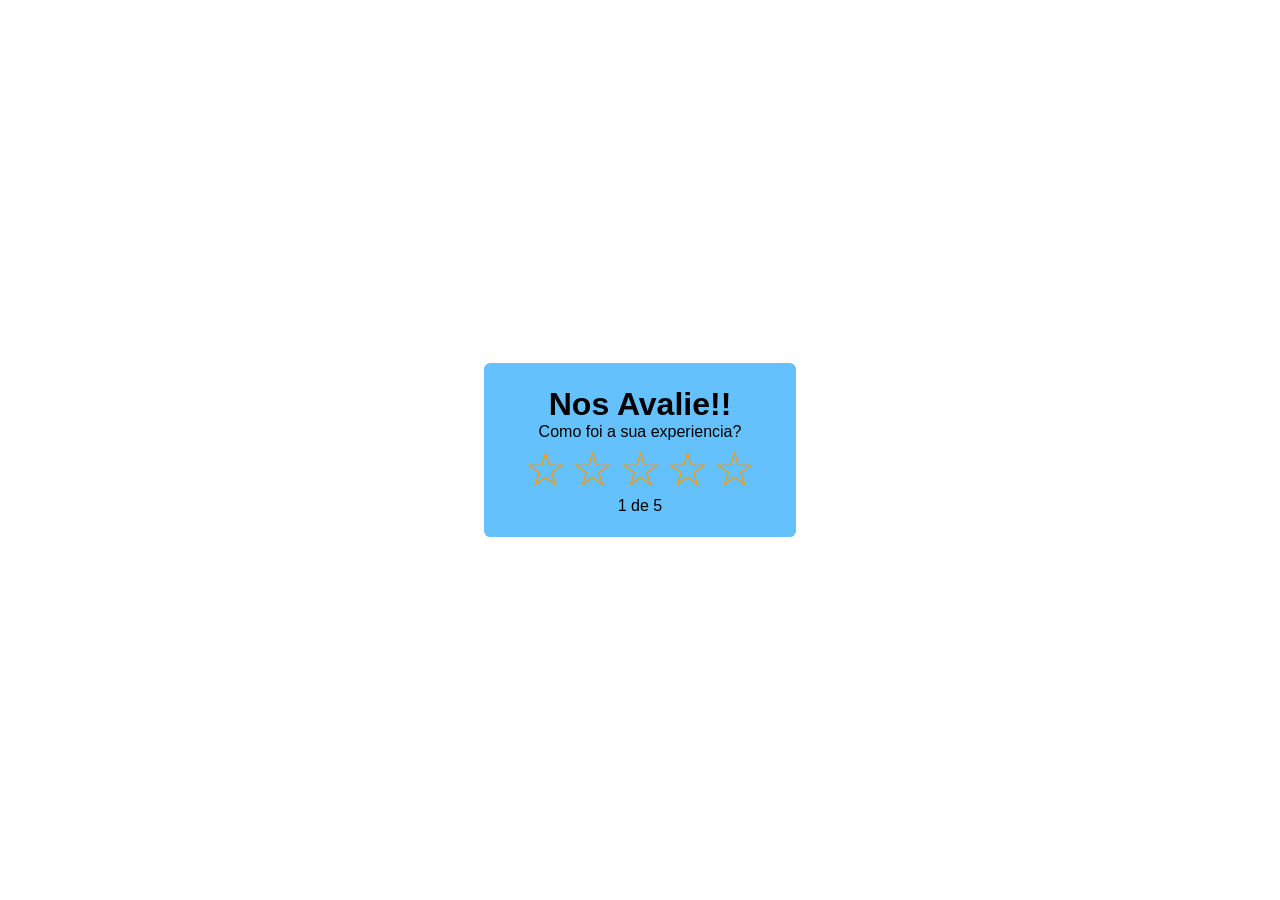
==== avaliacao/index.html @ ed870291 "atualização no perfil.html" ====
<!DOCTYPE html>
<html lang="en">
  <head>
    <link rel="stylesheet" type="text/css" href="/ProjetoMensal/css/pagamento">
    <script src="/ProjetoMensal/js/include.js"></script>
    <title>CheckInn - Avaliação</title>
    <div w3-include-html="/ProjetoMensal/head.html"></div>
    <style>
      * {
        margin: 0;
        padding: 0;
        box-sizing: border-box;
      }
      body {
        height: 100vh;
        display: flex;
        flex-direction: column;
        justify-content: center;
        align-items: center;
        font-family: Arial, Helvetica, sans-serif;
      }
      .star {
        font-size: 3rem;
        color: #ff9800;
        background-color: unset;
        border: none;
      }
      .rating_container {
        background-color: rgb(101, 193, 251);
        padding: 1.4rem 2.5rem;
        margin: 2rem;
        border-radius: 0.4rem;
        text-align: center;
        animation: slide-up 1s ease;
      }
      .rating_heading {
        color: rgb(0, 0, 0);
        animation: scale-up 1s ease;
        text-align: center;
      }
      .star:hover {
        cursor: pointer;
      }
      @keyframes scale-up {
        0% {
          opacity: 0;
          transform: scale(0.5);
        }
        100% {
          opacity: 1;
          transform: scale(1);
        }
      }
      @keyframes slide-up {
        0% {
          opacity: 0;
          transform: translateY(50px);
        }
        100% {
          opacity: 1;
          transform: translateY(0px);
        }
      }
    </style>
  </head>

  <body>
    <div w3-include-html="../navbar.html"></div>
    <div class="rating_container">
      <h1 class="rating_heading">Nos Avalie!!</h1>
      <p>Como foi a sua experiencia?</p>
      <div class="star_rating">
        <button class="star">&#9734;</button>
        <button class="star">&#9734;</button>
        <button class="star">&#9734;</button>
        <button class="star">&#9734;</button>
        <button class="star">&#9734;</button>
        <p class="current_rating">1 de 5</p>
      </div>
    </div>
    <script>
      const allStars = document.querySelectorAll('.star');
      let current_rating = document.querySelector('.current_rating');

      allStars.forEach((star, i) => {
        star.onclick = function () {
          let current_star_level = i + 1;
          current_rating.innerText = `${current_star_level} de 5`;
          allStars.forEach((star, j) => {
            if (current_star_level >= j + 1) {
              star.innerHTML = '&#9733;';
            } else {
              star.innerHTML = '&#9734;';
            }
          });
        };
      });
    </script>
  </body>
  <script src="https://cdn.jsdelivr.net/npm/bootstrap@5.3.2/dist/js/bootstrap.bundle.min.js"
    integrity="sha384-C6RzsynM9kWDrMNeT87bh95OGNyZPhcTNXj1NW7RuBCsyN/o0jlpcV8Qyq46cDfL"
    crossorigin="anonymous"></script>
  <script>
    includeHTML();
  </script>
</html>
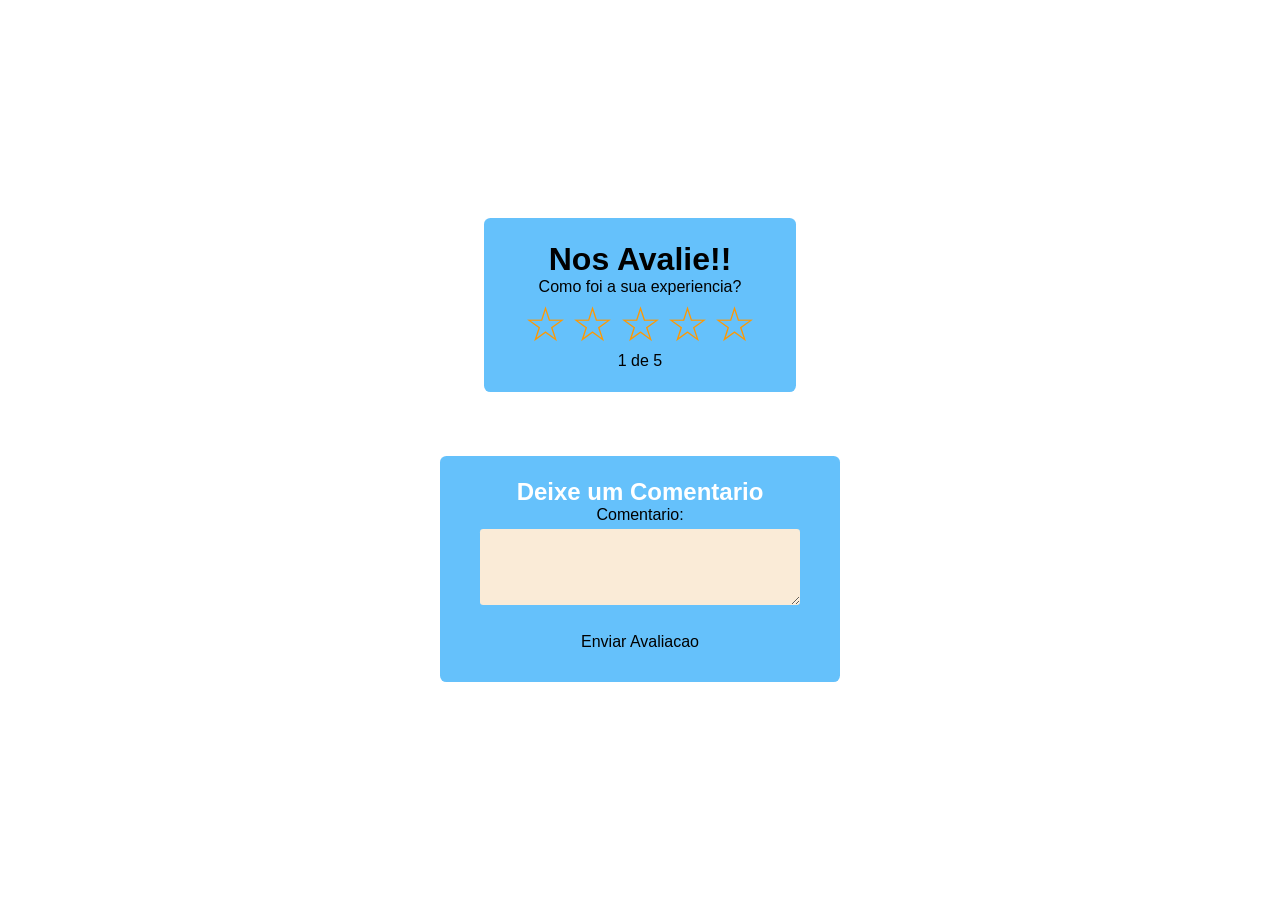
==== commit 79ab95a4: "Atualização da avaliação com Comment box e js" ====
--- a/avaliacao/index.html
+++ b/avaliacao/index.html
@@ -1,66 +1,12 @@
 <!DOCTYPE html>
-<html lang="en">
+<html lang="pt-BR">
   <head>
-    <link rel="stylesheet" type="text/css" href="/ProjetoMensal/css/pagamento">
+    <link rel="stylesheet" type="text/css" href="avaliacao.css">
     <script src="/ProjetoMensal/js/include.js"></script>
-    <title>CheckInn - Avaliação</title>
+    <title>CheckInn - Avaliar</title>
     <div w3-include-html="/ProjetoMensal/head.html"></div>
     <style>
-      * {
-        margin: 0;
-        padding: 0;
-        box-sizing: border-box;
-      }
-      body {
-        height: 100vh;
-        display: flex;
-        flex-direction: column;
-        justify-content: center;
-        align-items: center;
-        font-family: Arial, Helvetica, sans-serif;
-      }
-      .star {
-        font-size: 3rem;
-        color: #ff9800;
-        background-color: unset;
-        border: none;
-      }
-      .rating_container {
-        background-color: rgb(101, 193, 251);
-        padding: 1.4rem 2.5rem;
-        margin: 2rem;
-        border-radius: 0.4rem;
-        text-align: center;
-        animation: slide-up 1s ease;
-      }
-      .rating_heading {
-        color: rgb(0, 0, 0);
-        animation: scale-up 1s ease;
-        text-align: center;
-      }
-      .star:hover {
-        cursor: pointer;
-      }
-      @keyframes scale-up {
-        0% {
-          opacity: 0;
-          transform: scale(0.5);
-        }
-        100% {
-          opacity: 1;
-          transform: scale(1);
-        }
-      }
-      @keyframes slide-up {
-        0% {
-          opacity: 0;
-          transform: translateY(50px);
-        }
-        100% {
-          opacity: 1;
-          transform: translateY(0px);
-        }
-      }
+      
     </style>
   </head>
 
@@ -78,6 +24,19 @@
         <p class="current_rating">1 de 5</p>
       </div>
     </div>
+    
+    <div class="comment-box">
+      <h2>Deixe um Comentario</h2>
+      <form>
+        <label for="comment">Comentario:</label>
+        <textarea id="comment" name="comment" rows="4"></textarea>
+    
+        <button type="submit">Enviar Avaliacao</button>
+      </form>
+    </div>
+    
+
+
     <script>
       const allStars = document.querySelectorAll('.star');
       let current_rating = document.querySelector('.current_rating');
--- a/avaliacao/avaliacao.css
+++ b/avaliacao/avaliacao.css
@@ -0,0 +1,95 @@
+* {
+    margin: 0;
+    padding: 0;
+    box-sizing: border-box;
+  }
+  body {
+    height: 100vh;
+    display: flex;
+    flex-direction: column;
+    justify-content: center;
+    align-items: center;
+    font-family: Arial, Helvetica, sans-serif;
+  }
+  .star {
+    font-size: 3rem;
+    color: #ff9800;
+    background-color: unset;
+    border: none;
+  }
+  .rating_container {
+    background-color: rgb(101, 193, 251);
+    padding: 1.4rem 2.5rem;
+    margin: 2rem;
+    border-radius: 0.4rem;
+    text-align: center;
+    animation: slide-up 1s ease;
+  }
+  .rating_heading {
+    color: rgb(0, 0, 0);
+    animation: scale-up 1s ease;
+    text-align: center;
+  }
+  .star:hover {
+    cursor: pointer;
+  }
+  @keyframes scale-up {
+    0% {
+      opacity: 0;
+      transform: scale(0.5);
+    }
+    100% {
+      opacity: 1;
+      transform: scale(1);
+    }
+  }
+  @keyframes slide-up {
+    0% {
+      opacity: 0;
+      transform: translateY(50px);
+    }
+    100% {
+      opacity: 1;
+      transform: translateY(0px);
+    }
+  }
+  .comment-box {
+  background-color: rgb(101, 193, 251);
+  padding: 1.4rem 2.5rem;
+  margin: 2rem;
+  border-radius: 0.4rem;
+  text-align: center;
+  animation: slide-up 1s ease;
+  width: 400px; 
+}
+
+.comment-box h2 {
+  color: rgb(255, 255, 255);
+  animation: scale-up 1s ease;
+  text-align: center;
+}
+
+.comment-box textarea {
+  width: 100%;
+  padding: 0.5rem;
+  margin-top: 0.3rem;
+  border: none;
+  border-radius: 0.2rem;
+  background-color: antiquewhite;
+  color: #000000;
+}
+
+.comment-box button {
+  margin-top: 1rem;
+  padding: 0.5rem 1rem;
+  background-color: unset;
+  border: none;
+  cursor: pointer;
+  font-size: 1rem;
+  color: #000000;
+}
+
+.comment-box button:hover {
+  background-color: #c5bc06;
+  color: #f2f2f2;
+}
